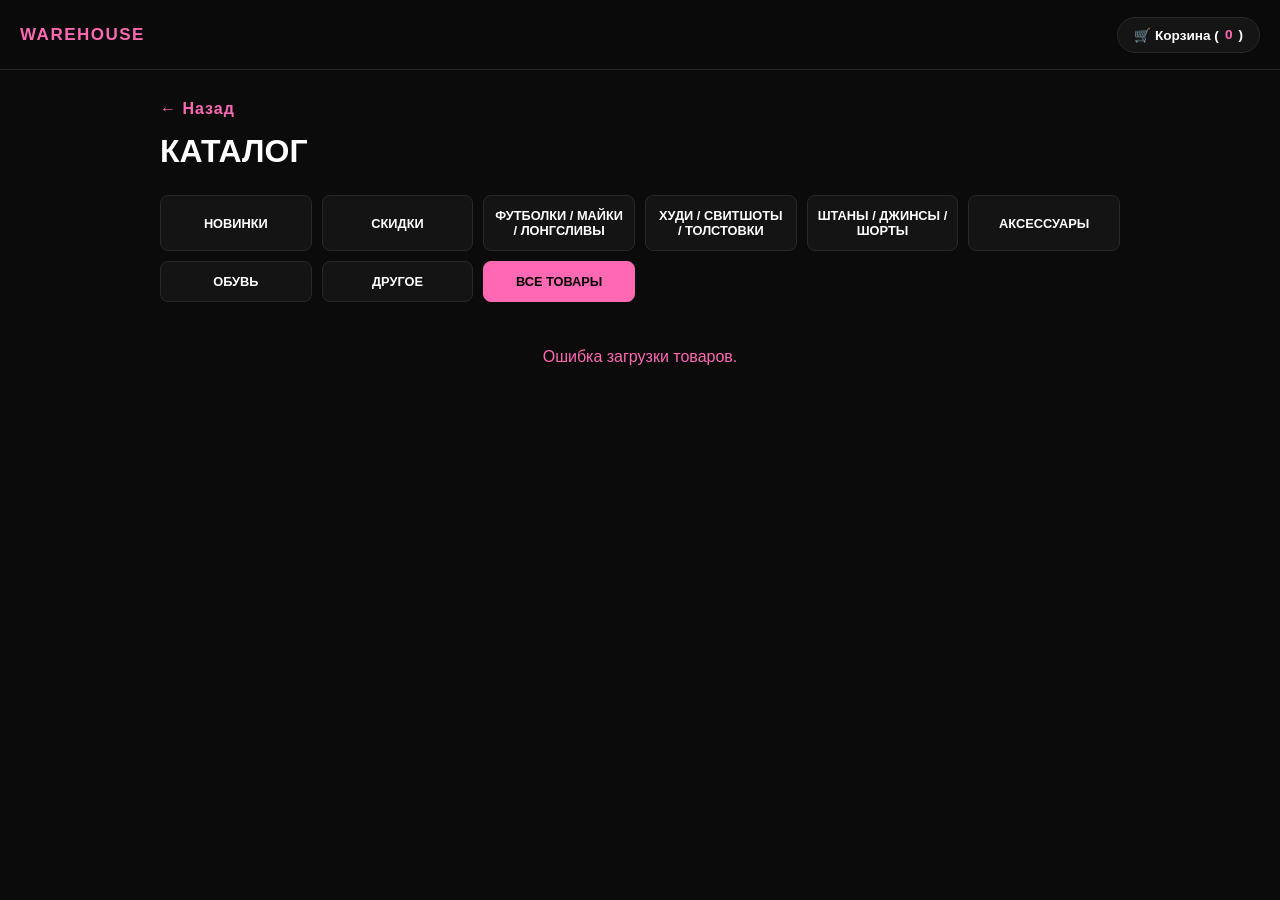
==== catalog.html @ ce122800 "Add files via upload" ====
<!DOCTYPE html>
<html lang="ru">

<head>
    <meta charset="UTF-8">
    <meta name="viewport" content="width=device-width, initial-scale=1.0">
    <title>Каталог — WAREHOUSE by bethGMO</title>
    <link rel="stylesheet" href="css/catalog.css">
</head>

<body>

    <header class="header">
        <a href="index.html" class="logo">
            WAREHOUSE
        </a>

        <button id="cart-trigger" class="cart-btn">
            🛒 Корзина (<span id="cart-count">0</span>)
        </button>
    </header>

    <main>
        <section class="catalog-page">
            <a href="index.html" class="back-button">
                ← Назад
            </a>

            <div class="catalog-title">
                <h1>Каталог</h1>
            </div>

            <div class="categories-grid">
                <a href="catalog.html?category=new" class="category-btn" data-cat="new">НОВИНКИ</a>
                <a href="catalog.html?category=sale" class="category-btn" data-cat="sale">СКИДКИ</a>
                <a href="catalog.html?category=tshirts" class="category-btn" data-cat="tshirts">ФУТБОЛКИ / МАЙКИ / ЛОНГСЛИВЫ</a>
                <a href="catalog.html?category=hoodies" class="category-btn" data-cat="hoodies">ХУДИ / СВИТШОТЫ / ТОЛСТОВКИ</a>
                <a href="catalog.html?category=pants" class="category-btn" data-cat="pants">ШТАНЫ / ДЖИНСЫ / ШОРТЫ</a>
                <a href="catalog.html?category=accessories" class="category-btn" data-cat="accessories">АКСЕССУАРЫ</a>
                <a href="catalog.html?category=shoes" class="category-btn" data-cat="shoes">ОБУВЬ</a>
                <a href="catalog.html?category=other" class="category-btn" data-cat="other">ДРУГОЕ</a>
                <a href="catalog.html?category=all" class="category-btn" data-cat="all">ВСЕ ТОВАРЫ</a>
            </div>

            <div class="products" id="products"></div>
        </section>
    </main>

    <!-- Всплывашка товара с галереей -->
    <div id="product-modal" class="modal-overlay">
        <div class="modal-content">
            <button class="modal-close">&times;</button>
            
            <div class="modal-body">
                <div class="modal-image-box">
                    <button class="nav-arrow prev" onclick="prevImage()">&#10094;</button>
                    <img id="modal-img" src="" alt="Товар">
                    <button class="nav-arrow next" onclick="nextImage()">&#10095;</button>
                    <span id="gallery-counter" class="gallery-counter">1 / 1</span>
                </div>
                
                <div class="modal-details">
                    <span class="modal-tag">В НАЛИЧИИ</span>
                    <h2 id="modal-title" class="modal-title">Название товара</h2>
                    <div id="modal-price" class="modal-price">0 ₽</div>
                    
                    <div class="modal-info-grid">
                        <div class="info-item">
                            <span class="info-label">Размер</span>
                            <span id="modal-size" class="info-value">-</span>
                        </div>
                        <div class="info-item">
                            <span class="info-label">Замеры (Д/Ш)</span>
                            <span id="modal-measurements" class="info-value">-</span>
                        </div>
                    </div>

                    <div class="modal-description-box">
                        <span class="info-label">Описание</span>
                        <p id="modal-desc">Описание отсутствует</p>
                    </div>

                    <button id="modal-buy-btn" class="modal-buy-btn">ДОБАВИТЬ В КОРЗИНУ</button>
                </div>
            </div>
        </div>
    </div>

    <!-- МОДАЛЬНОЕ ОКНО КОРЗИНЫ -->
    <div id="cart-modal" class="modal-overlay">
        <div class="modal-content cart-modal-content">
            <button id="cart-close" class="modal-close">&times;</button>
            <h2 class="cart-modal-title">Ваша корзина</h2>
            
            <div id="cart-items-list" class="cart-items-container"></div>

            <div id="cart-footer" class="cart-footer">
                <div class="cart-total-row">
                    <span>Итого к оплате:</span>
                    <span id="cart-total-price">0 ₽</span>
                </div>

                <div class="cart-form">
                    <input type="text" id="cart-fio" placeholder="ФИО получателя" class="cart-input" required>
                    <input type="tel" id="cart-phone" placeholder="Номер телефона" class="cart-input" required>
                    <input type="text" id="cart-tg" placeholder="Telegram (@username)" class="cart-input" required>

                    <select id="cart-delivery" class="cart-input" onchange="toggleAddressField()">
                        <option value="Самовывоз">Самовывоз</option>
                        <option value="Доставка">Доставка</option>
                    </select>

                    <input type="text" id="cart-address" placeholder="Адрес доставки" class="cart-input" style="display:none;">

                    <select id="cart-payment" class="cart-input">
                        <option value="Перевод">Перевод на карту</option>
                        <option value="Наличные">Наличные при получении</option>
                        <option value="СБП">СБП</option>
                    </select>

                    <textarea id="cart-comment" placeholder="Комментарий к заказу (необязательно)" class="cart-input cart-textarea"></textarea>

                    <button id="checkout-btn" onclick="checkoutOrder()" class="modal-buy-btn checkout-btn">ОФОРМИТЬ ЗАКАЗ</button>
                </div>
            </div>
        </div>
    </div>

    <script src="js/catalog.js"></script>
</body>
</html>
---- css/catalog.css ----
* {
    box-sizing: border-box;
}

body {
    margin: 0;
    background: #0b0b0b;
    color: #ffffff;
    font-family: Arial, Helvetica, sans-serif;
}

/* HEADER */
.header {
    height: 70px;
    padding: 0 20px;
    display: flex;
    align-items: center;
    justify-content: space-between;
    border-bottom: 1px solid #292929;
    position: sticky;
    top: 0;
    background: rgba(11, 11, 11, 0.9);
    backdrop-filter: blur(10px);
    z-index: 10;
}

.logo {
    color: hotpink;
    font-size: 17px;
    font-weight: 800;
    text-decoration: none;
    letter-spacing: 1.5px;
    transition: color 0.4s ease;
}

.logo:hover {
    color: #ffffff;
}

/* Кнопка корзины в шапке */
.cart-btn {
    background: #151515;
    border: 1px solid #292929;
    color: #fff;
    padding: 9px 16px;
    border-radius: 20px;
    font-size: 0.85rem;
    font-weight: bold;
    cursor: pointer;
    transition: all 0.2s ease;
    display: flex;
    align-items: center;
    gap: 6px;
}

.cart-btn:hover {
    border-color: hotpink;
    background: #1f1f1f;
}

#cart-count {
    color: hotpink;
}

/* MAIN & PAGE STYLES */
main {
    width: 100%;
    max-width: 1000px;
    margin: 0 auto;
    padding: 0 20px 100px;
}

.catalog-page {
    padding: 30px 0;
}

.back-button {
    color: hotpink;
    font-size: 16px;
    font-weight: bold;
    text-decoration: none;
    letter-spacing: 1px;
    transition: color 0.3s ease;
}

.back-button:hover {
    color: #ffffff;
}

.catalog-title h1 {
    font-size: 2rem;
    margin: 15px 0 25px 0;
    text-transform: uppercase;
}

/* Сетка категорий */
.categories-grid {
    display: grid;
    grid-template-columns: repeat(auto-fit, minmax(140px, 1fr));
    gap: 10px;
    margin-bottom: 30px;
}

.category-btn {
    display: flex;
    align-items: center;
    justify-content: center;
    text-align: center;
    background-color: #141414;
    color: #fff;
    border: 1px solid #282828;
    padding: 12px 10px;
    border-radius: 8px;
    text-decoration: none;
    font-weight: bold;
    font-size: 0.8rem;
    transition: all 0.2s ease;
    text-transform: uppercase;
}

.category-btn:hover {
    border-color: hotpink;
    transform: translateY(-2px);
}

.category-btn.active {
    background-color: hotpink;
    color: #000;
    border-color: hotpink;
}

/* Сетка товаров */
#products {
    display: grid;
    grid-template-columns: repeat(auto-fill, minmax(200px, 1fr));
    gap: 16px;
}

.product-card {
    background-color: #121212;
    border: 1px solid #262626;
    border-radius: 12px;
    overflow: hidden;
    display: flex;
    flex-direction: column;
    justify-content: space-between;
    transition: transform 0.2s ease, border-color 0.2s ease, box-shadow 0.2s ease;
    cursor: pointer;
}

.product-card:hover {
    transform: translateY(-3px);
    border-color: hotpink;
    box-shadow: 0 8px 24px rgba(255, 105, 180, 0.12);
}

.product-image-wrap {
    position: relative;
    width: 100%;
    aspect-ratio: 1 / 1;
    background-color: #1a1a1a;
    overflow: hidden;
}

.product-img {
    width: 100%;
    height: 100%;
    object-fit: cover;
    display: block;
    transition: transform 0.3s ease;
}

.product-card:hover .product-img {
    transform: scale(1.05);
}

.product-badge {
    position: absolute;
    top: 8px;
    right: 8px;
    background: rgba(0, 0, 0, 0.8);
    color: #fff;
    border: 1px solid rgba(255, 255, 255, 0.15);
    font-size: 0.7rem;
    font-weight: bold;
    padding: 3px 7px;
    border-radius: 6px;
    backdrop-filter: blur(4px);
}

.product-details {
    padding: 12px;
    display: flex;
    flex-direction: column;
    flex-grow: 1;
    justify-content: space-between;
}

.product-title {
    font-size: 0.9rem;
    font-weight: 600;
    color: #eee;
    margin: 0 0 4px 0;
    text-transform: uppercase;
    display: -webkit-box;
    display: box;
    -webkit-line-clamp: 2;
    line-clamp: 2;
    -webkit-box-orient: vertical;
    box-orient: vertical;
    overflow: hidden;
}

.product-measurements {
    font-size: 0.75rem;
    color: #777;
    margin: 0 0 10px 0;
}
.product-bottom {
    display: flex;
    align-items: center;
    justify-content: space-between;
    margin-top: 8px;
}

.product-price {
    font-size: 1.1rem;
    font-weight: 800;
    color: hotpink;
}

.buy-btn {
    background-color: #1f1f1f;
    color: #fff;
    border: 1px solid #333;
    padding: 7px 12px;
    border-radius: 6px;
    font-size: 0.75rem;
    font-weight: bold;
    cursor: pointer;
    transition: all 0.2s ease;
}

.product-card:hover .buy-btn {
    background-color: hotpink;
    border-color: hotpink;
    color: #000;
}

/* МОДАЛЬНЫЕ ОКНА */
.modal-overlay {
    position: fixed;
    top: 0;
    left: 0;
    width: 100%;
    height: 100%;
    background: rgba(0, 0, 0, 0.85);
    backdrop-filter: blur(8px);
    display: flex;
    align-items: center;
    justify-content: center;
    opacity: 0;
    pointer-events: none;
    transition: opacity 0.3s ease;
    z-index: 9999;
    padding: 15px;
}

.modal-overlay.active {
    opacity: 1;
    pointer-events: all;
}

.modal-content {
    background: #111;
    border: 1px solid #282828;
    border-radius: 16px;
    max-width: 650px;
    width: 100%;
    position: relative;
    overflow: hidden;
    color: #fff;
    box-shadow: 0 20px 40px rgba(0,0,0,0.8);
}

.modal-close {
    position: absolute;
    top: 12px;
    right: 16px;
    background: none;
    border: none;
    color: #888;
    font-size: 28px;
    cursor: pointer;
    z-index: 10;
}

.modal-close:hover {
    color: hotpink;
}

.modal-body {
    display: grid;
    grid-template-columns: 1fr 1fr;
    gap: 20px;
    padding: 24px;
}

.modal-image-box {
    position: relative;
    display: flex;
    align-items: center;
    justify-content: center;
}

.modal-image-box img {
    width: 100%;
    height: 100%;
    max-height: 320px;
    object-fit: cover;
    border-radius: 12px;
    border: 1px solid #222;
}

.nav-arrow {
    position: absolute;
    top: 50%;
    transform: translateY(-50%);
    background: rgba(0, 0, 0, 0.6);
    color: #fff;
    border: none;
    padding: 8px 12px;
    font-size: 16px;
    cursor: pointer;
    border-radius: 6px;
    transition: background 0.2s;
}

.nav-arrow:hover {
    background: hotpink;
    color: #000;
}

.nav-arrow.prev { left: 8px; }
.nav-arrow.next { right: 8px; }

.gallery-counter {
    position: absolute;
    bottom: 8px;
    background: rgba(0, 0, 0, 0.7);
    color: #fff;
    font-size: 0.75rem;
    padding: 2px 8px;
    border-radius: 10px;
}

.modal-details {
    display: flex;
    flex-direction: column;
    justify-content: space-between;
}

.modal-tag {
    font-size: 10px;
    font-weight: bold;
    color: #000;
    background: hotpink;
    padding: 3px 8px;
    border-radius: 4px;
    width: fit-content;
}

.modal-title {
    font-size: 1.3rem;
    margin: 8px 0;
    text-transform: uppercase;
}

.modal-price {
    font-size: 1.5rem;
    font-weight: bold;
    color: #fff;
    margin-bottom: 12px;
}

.modal-info-grid {
    display: grid;
    grid-template-columns: 1fr 1fr;
    gap: 10px;
    background: #181818;
    padding: 10px;
    border-radius: 8px;
    margin-bottom: 12px;
}

.info-label {
    font-size: 0.7rem;
    color: #777;
    display: block;
    text-transform: uppercase;
}

.info-value {
    font-size: 0.9rem;
    font-weight: bold;
}

.modal-description-box p {
    font-size: 0.8rem;
    color: #bbb;
    margin-top: 4px;
}

.modal-buy-btn {
    background: hotpink;
    color: #000;
    border: none;
    padding: 13px;
    font-weight: bold;
    font-size: 0.9rem;
    border-radius: 8px;
    cursor: pointer;
    text-transform: uppercase;
    transition: transform 0.1s, background 0.2s;
    width: 100%;
}

.modal-buy-btn:hover {
    background: #ff52a1;
}

/* СТИЛИ МОДАЛКИ КОРЗИНЫ */
.cart-modal-content {
    max-width: 440px;
    padding: 24px;
}

.cart-modal-title {
    margin: 0 0 16px 0;
    font-size: 1.3rem;
}

.cart-items-container {
    max-height: 260px;
    overflow-y: auto;
    margin-bottom: 16px;
}
.cart-item {
    display: flex;
    align-items: center;
    justify-content: space-between;
    background: #181818;
    padding: 10px;
    border-radius: 8px;
    margin-bottom: 10px;
    border: 1px solid #252525;
}

.cart-item-info {
    display: flex;
    align-items: center;
    gap: 10px;
}

.cart-item-img {
    width: 44px;
    height: 44px;
    object-fit: cover;
    border-radius: 6px;
}

.cart-item-title {
    color: #fff;
    font-size: 13px;
    font-weight: bold;
}

.cart-item-sub {
    color: #888;
    font-size: 12px;
}

.cart-remove-btn {
    background: transparent;
    border: none;
    color: hotpink;
    font-size: 16px;
    cursor: pointer;
}

.cart-footer {
    border-top: 1px solid #252525;
    padding-top: 14px;
}

.cart-total-row {
    display: flex;
    justify-content: space-between;
    font-size: 1.1rem;
    font-weight: bold;
    margin-bottom: 14px;
}

.cart-input {
    width: 100%;
    padding: 10px 12px;
    border-radius: 8px;
    border: 1px solid #333;
    background: #181818;
    color: #fff;
    margin-bottom: 10px;
    box-sizing: border-box;
    outline: none;
}

.cart-input:focus {
    border-color: hotpink;
}

.cart-textarea {
    height: 55px;
    resize: none;
}

@media (max-width: 600px) {
    .modal-body {
        grid-template-columns: 1fr;
    }
}
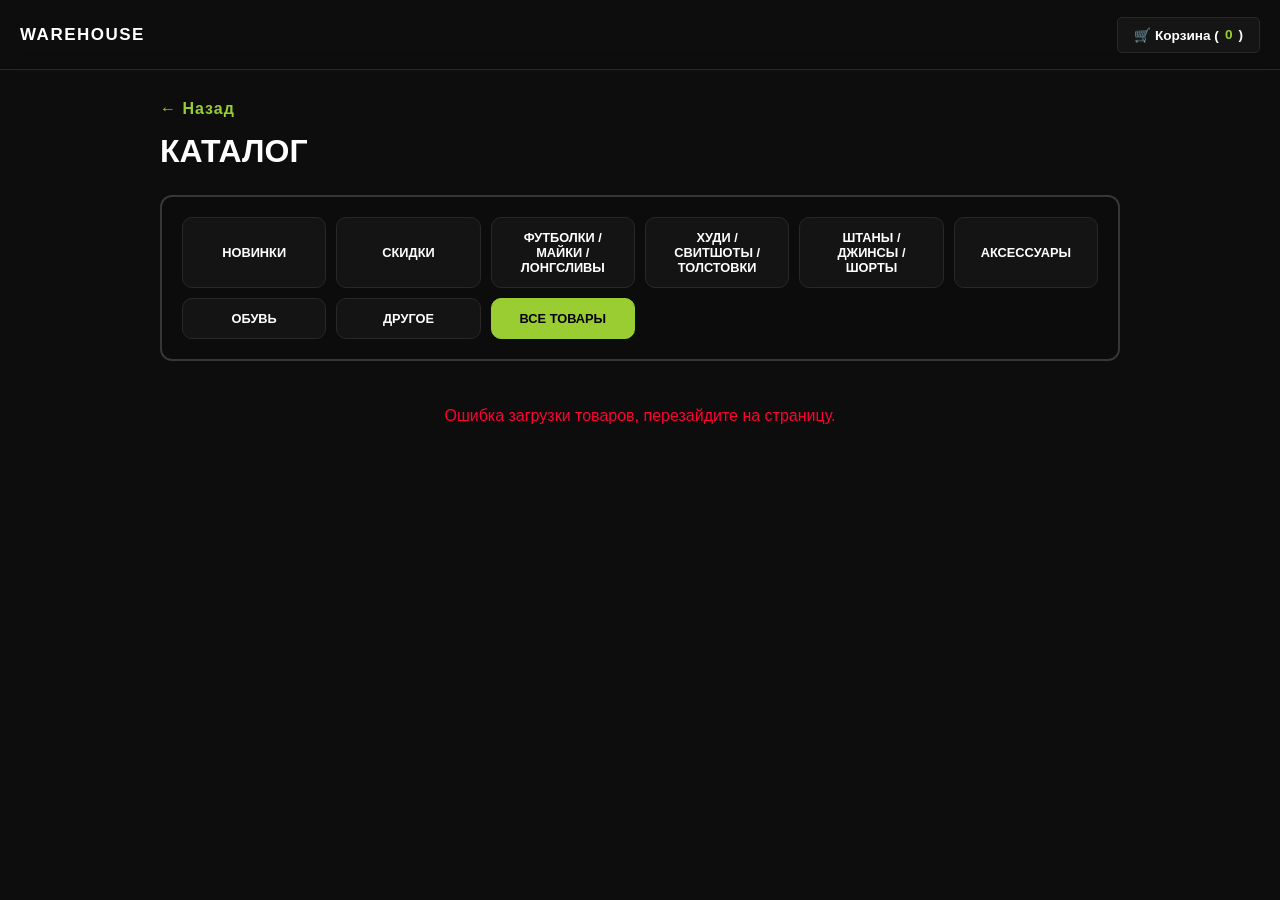
==== commit 6ae7970d: "Add files via upload" ====
--- a/catalog.html
+++ b/catalog.html
@@ -6,6 +6,17 @@
     <meta name="viewport" content="width=device-width, initial-scale=1.0">
     <title>Каталог — WAREHOUSE by bethGMO</title>
     <link rel="stylesheet" href="css/catalog.css">
+    
+    <style>
+    body {    
+        background-image: url('fon2.png'); 
+        background-size: cover;
+        background-position: center center;
+        background-repeat: no-repeat;
+        background-attachment: fixed;
+        background-color: #0d0d0d;
+    }
+    </style>
 </head>
 
 <body>
@@ -46,7 +57,6 @@
         </section>
     </main>
 
-    <!-- Всплывашка товара с галереей -->
     <div id="product-modal" class="modal-overlay">
         <div class="modal-content">
             <button class="modal-close">&times;</button>
@@ -86,7 +96,6 @@
         </div>
     </div>
 
-    <!-- МОДАЛЬНОЕ ОКНО КОРЗИНЫ -->
     <div id="cart-modal" class="modal-overlay">
         <div class="modal-content cart-modal-content">
             <button id="cart-close" class="modal-close">&times;</button>
--- a/css/catalog.css
+++ b/css/catalog.css
@@ -4,12 +4,12 @@
 
 body {
     margin: 0;
-    background: #0b0b0b;
+    background: #0d0d0d;
     color: #ffffff;
     font-family: Arial, Helvetica, sans-serif;
 }
 
-/* HEADER */
+/* HEADER (Полностью аналогично главной странице) */
 .header {
     height: 70px;
     padding: 0 20px;
@@ -19,13 +19,14 @@
     border-bottom: 1px solid #292929;
     position: sticky;
     top: 0;
-    background: rgba(11, 11, 11, 0.9);
+    background: rgba(87, 194, 45, 0);
     backdrop-filter: blur(10px);
+    -webkit-backdrop-filter: blur(10px);
     z-index: 10;
 }
 
 .logo {
-    color: hotpink;
+    color: white;
     font-size: 17px;
     font-weight: 800;
     text-decoration: none;
@@ -34,7 +35,7 @@
 }
 
 .logo:hover {
-    color: #ffffff;
+    color: yellowgreen;
 }
 
 /* Кнопка корзины в шапке */
@@ -43,7 +44,7 @@
     border: 1px solid #292929;
     color: #fff;
     padding: 9px 16px;
-    border-radius: 20px;
+    border-radius: 5px;
     font-size: 0.85rem;
     font-weight: bold;
     cursor: pointer;
@@ -54,12 +55,12 @@
 }
 
 .cart-btn:hover {
-    border-color: hotpink;
+    border-color: yellowgreen;
     background: #1f1f1f;
 }
 
 #cart-count {
-    color: hotpink;
+    color: yellowgreen;
 }
 
 /* MAIN & PAGE STYLES */
@@ -72,10 +73,11 @@
 
 .catalog-page {
     padding: 30px 0;
+    
 }
 
 .back-button {
-    color: hotpink;
+    color: yellowgreen;
     font-size: 16px;
     font-weight: bold;
     text-decoration: none;
@@ -91,14 +93,26 @@
     font-size: 2rem;
     margin: 15px 0 25px 0;
     text-transform: uppercase;
-}
-
-/* Сетка категорий */
+    font-weight: 700;
+}
+
+/* Сетка категорий (в стиле кнопок с главной) */
 .categories-grid {
     display: grid;
     grid-template-columns: repeat(auto-fit, minmax(140px, 1fr));
     gap: 10px;
     margin-bottom: 30px;
+            /* 1. Главное свойство — блюрит всё, что находится ЗА этим блоком */
+    backdrop-filter: blur(5px); 
+    -webkit-backdrop-filter: blur(10px); /* Для Safari и WebKit */
+
+    /* 2. Полупрозрачный цвет фона (обязательно!), иначе размытие не будет видно */
+    background-color: rgba(13, 13, 13, 0.214); /* Темная плашка (60% прозрачности) */
+
+    /* 3. Опционально: эффектная неоновая или тонкая рамка */
+    border: 2px solid rgba(255, 255, 255, 0.178);
+    border-radius: 12px;
+    padding: 20px;
 }
 
 .category-btn {
@@ -110,7 +124,7 @@
     color: #fff;
     border: 1px solid #282828;
     padding: 12px 10px;
-    border-radius: 8px;
+    border-radius: 10px;
     text-decoration: none;
     font-weight: bold;
     font-size: 0.8rem;
@@ -119,17 +133,18 @@
 }
 
 .category-btn:hover {
-    border-color: hotpink;
+    background-color: #1f1f1f;
+    border-color: yellowgreen;
     transform: translateY(-2px);
 }
 
 .category-btn.active {
-    background-color: hotpink;
+    background-color: yellowgreen;
     color: #000;
-    border-color: hotpink;
-}
-
-/* Сетка товаров */
+    border-color: yellowgreen;
+}
+
+/* Сетка товаров с эффектом стекла */
 #products {
     display: grid;
     grid-template-columns: repeat(auto-fill, minmax(200px, 1fr));
@@ -137,8 +152,10 @@
 }
 
 .product-card {
-    background-color: #121212;
-    border: 1px solid #262626;
+    background-color: rgba(20, 20, 20, 0.51);
+    backdrop-filter: blur(8px);
+    -webkit-backdrop-filter: blur(8px);
+    border: 1px solid #282828;
     border-radius: 12px;
     overflow: hidden;
     display: flex;
@@ -150,8 +167,8 @@
 
 .product-card:hover {
     transform: translateY(-3px);
-    border-color: hotpink;
-    box-shadow: 0 8px 24px rgba(255, 105, 180, 0.12);
+    border-color: yellowgreen;
+    box-shadow: 0 8px 24px rgba(154, 205, 50, 0.2);
 }
 
 .product-image-wrap {
@@ -178,7 +195,7 @@
     position: absolute;
     top: 8px;
     right: 8px;
-    background: rgba(0, 0, 0, 0.8);
+    background: rgba(0, 0, 0, 0.318);
     color: #fff;
     border: 1px solid rgba(255, 255, 255, 0.15);
     font-size: 0.7rem;
@@ -213,9 +230,10 @@
 
 .product-measurements {
     font-size: 0.75rem;
-    color: #777;
+    color: #888888;
     margin: 0 0 10px 0;
 }
+
 .product-bottom {
     display: flex;
     align-items: center;
@@ -226,13 +244,13 @@
 .product-price {
     font-size: 1.1rem;
     font-weight: 800;
-    color: hotpink;
+    color: yellowgreen;
 }
 
 .buy-btn {
-    background-color: #1f1f1f;
-    color: #fff;
-    border: 1px solid #333;
+    background-color: #151515;
+    color: #fff;
+    border: 1px solid #282828;
     padding: 7px 12px;
     border-radius: 6px;
     font-size: 0.75rem;
@@ -242,12 +260,12 @@
 }
 
 .product-card:hover .buy-btn {
-    background-color: hotpink;
-    border-color: hotpink;
+    background-color: yellowgreen;
+    border-color: yellowgreen;
     color: #000;
 }
 
-/* МОДАЛЬНЫЕ ОКНА */
+/* МОДАЛЬНЫЕ ОКНА И ОВЕРЛЕЙ */
 .modal-overlay {
     position: fixed;
     top: 0;
@@ -255,7 +273,8 @@
     width: 100%;
     height: 100%;
     background: rgba(0, 0, 0, 0.85);
-    backdrop-filter: blur(8px);
+    backdrop-filter: blur(10px);
+    -webkit-backdrop-filter: blur(10px);
     display: flex;
     align-items: center;
     justify-content: center;
@@ -272,7 +291,7 @@
 }
 
 .modal-content {
-    background: #111;
+    background: rgba(18, 18, 18, 0.95);
     border: 1px solid #282828;
     border-radius: 16px;
     max-width: 650px;
@@ -280,7 +299,7 @@
     position: relative;
     overflow: hidden;
     color: #fff;
-    box-shadow: 0 20px 40px rgba(0,0,0,0.8);
+    box-shadow: 0 20px 40px rgba(0, 0, 0, 0.9);
 }
 
 .modal-close {
@@ -296,7 +315,7 @@
 }
 
 .modal-close:hover {
-    color: hotpink;
+    color: yellowgreen;
 }
 
 .modal-body {
@@ -319,7 +338,7 @@
     max-height: 320px;
     object-fit: cover;
     border-radius: 12px;
-    border: 1px solid #222;
+    border: 1px solid #282828;
 }
 
 .nav-arrow {
@@ -333,11 +352,11 @@
     font-size: 16px;
     cursor: pointer;
     border-radius: 6px;
-    transition: background 0.2s;
+    transition: background 0.2s, color 0.2s;
 }
 
 .nav-arrow:hover {
-    background: hotpink;
+    background: yellowgreen;
     color: #000;
 }
 
@@ -364,7 +383,7 @@
     font-size: 10px;
     font-weight: bold;
     color: #000;
-    background: hotpink;
+    background: yellowgreen;
     padding: 3px 8px;
     border-radius: 4px;
     width: fit-content;
@@ -379,7 +398,7 @@
 .modal-price {
     font-size: 1.5rem;
     font-weight: bold;
-    color: #fff;
+    color: yellowgreen;
     margin-bottom: 12px;
 }
 
@@ -387,7 +406,8 @@
     display: grid;
     grid-template-columns: 1fr 1fr;
     gap: 10px;
-    background: #181818;
+    background: #151515;
+    border: 1px solid #252525;
     padding: 10px;
     border-radius: 8px;
     margin-bottom: 12px;
@@ -395,7 +415,7 @@
 
 .info-label {
     font-size: 0.7rem;
-    color: #777;
+    color: #888888;
     display: block;
     text-transform: uppercase;
 }
@@ -412,7 +432,7 @@
 }
 
 .modal-buy-btn {
-    background: hotpink;
+    background: yellowgreen;
     color: #000;
     border: none;
     padding: 13px;
@@ -426,7 +446,7 @@
 }
 
 .modal-buy-btn:hover {
-    background: #ff52a1;
+    background: #a2e036;
 }
 
 /* СТИЛИ МОДАЛКИ КОРЗИНЫ */
@@ -445,11 +465,12 @@
     overflow-y: auto;
     margin-bottom: 16px;
 }
+
 .cart-item {
     display: flex;
     align-items: center;
     justify-content: space-between;
-    background: #181818;
+    background: #151515;
     padding: 10px;
     border-radius: 8px;
     margin-bottom: 10px;
@@ -483,9 +504,13 @@
 .cart-remove-btn {
     background: transparent;
     border: none;
-    color: hotpink;
+    color: yellowgreen;
     font-size: 16px;
     cursor: pointer;
+}
+
+.cart-remove-btn:hover {
+    color: #ff4444;
 }
 
 .cart-footer {
@@ -501,20 +526,25 @@
     margin-bottom: 14px;
 }
 
+#cart-total-price {
+    color: yellowgreen;
+}
+
 .cart-input {
     width: 100%;
     padding: 10px 12px;
     border-radius: 8px;
-    border: 1px solid #333;
-    background: #181818;
+    border: 1px solid #282828;
+    background: #151515;
     color: #fff;
     margin-bottom: 10px;
     box-sizing: border-box;
     outline: none;
+    transition: border-color 0.2s;
 }
 
 .cart-input:focus {
-    border-color: hotpink;
+    border-color: yellowgreen;
 }
 
 .cart-textarea {
@@ -523,6 +553,11 @@
 }
 
 @media (max-width: 600px) {
+    main {
+        padding-left: 15px;
+        padding-right: 15px;
+    }
+
     .modal-body {
         grid-template-columns: 1fr;
     }
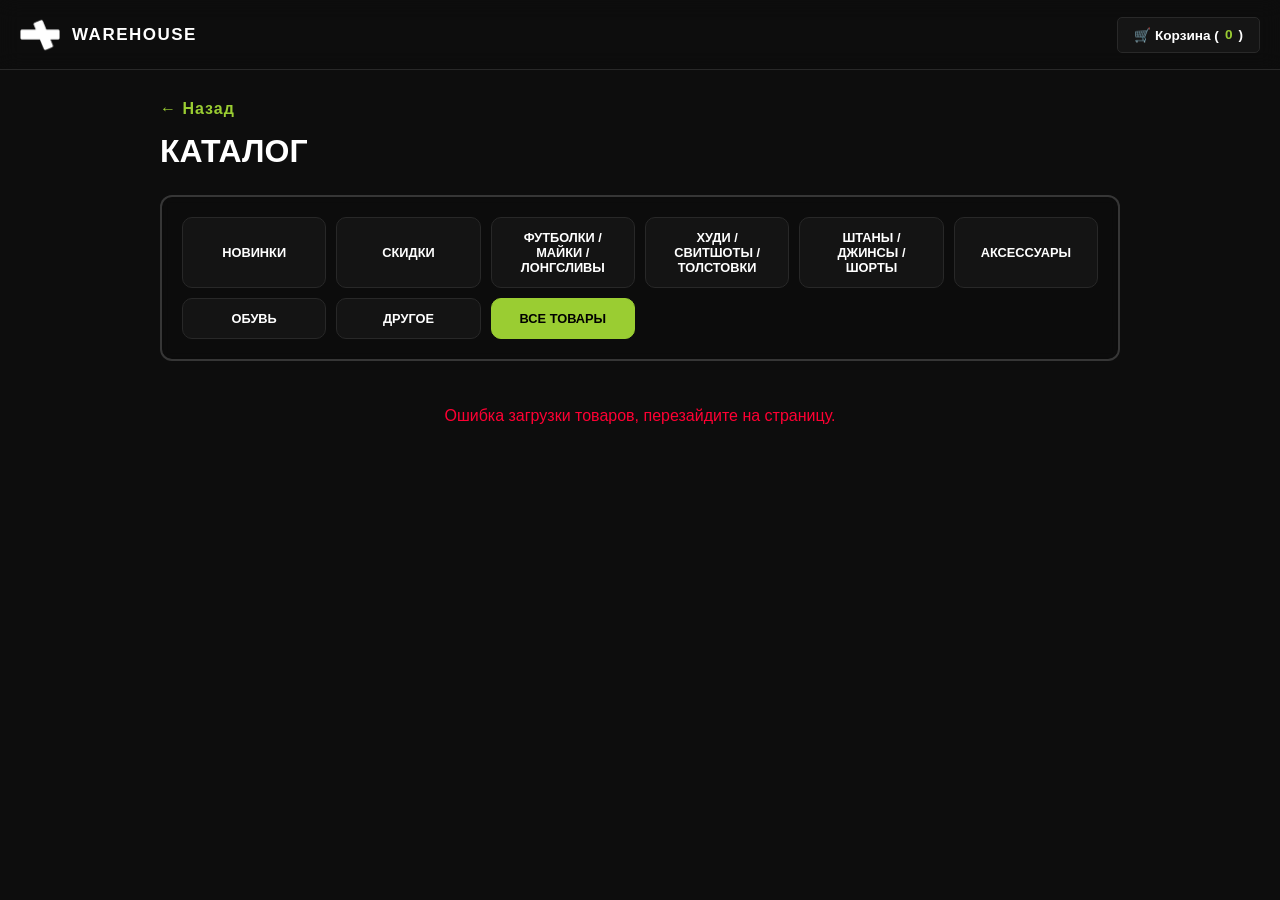
==== commit 743dfb95: "Add files via upload" ====
--- a/catalog.html
+++ b/catalog.html
@@ -22,9 +22,7 @@
 <body>
 
     <header class="header">
-        <a href="index.html" class="logo">
-            WAREHOUSE
-        </a>
+        <a href="index.html" class="logo"><img src="warehouse.png" class="pic-logo"> WAREHOUSE</a>
 
         <button id="cart-trigger" class="cart-btn">
             🛒 Корзина (<span id="cart-count">0</span>)
--- a/css/catalog.css
+++ b/css/catalog.css
@@ -32,10 +32,23 @@
     text-decoration: none;
     letter-spacing: 1.5px;
     transition: color 0.4s ease;
-}
+    display: inline-flex;    /* Выравнивает текст и картинку строго по одной линии */
+    align-items: center;     /* Центрирует картинку по вертикали относительно текста */
+    gap: 12px;                /* Делает аккуратный отступ между текстом и картинкой */
+    text-decoration: none;   /* Убирает подчеркивание у ссылки */
+}
+
 
 .logo:hover {
     color: yellowgreen;
+}
+
+
+
+.pic-logo{
+    height: 40px;             /* Картинка автоматически станет высотой с текущий размер шрифта текста */
+    width: auto;             /* Пропорции картинки не исказятся */
+    object-fit: contain;
 }
 
 /* Кнопка корзины в шапке */
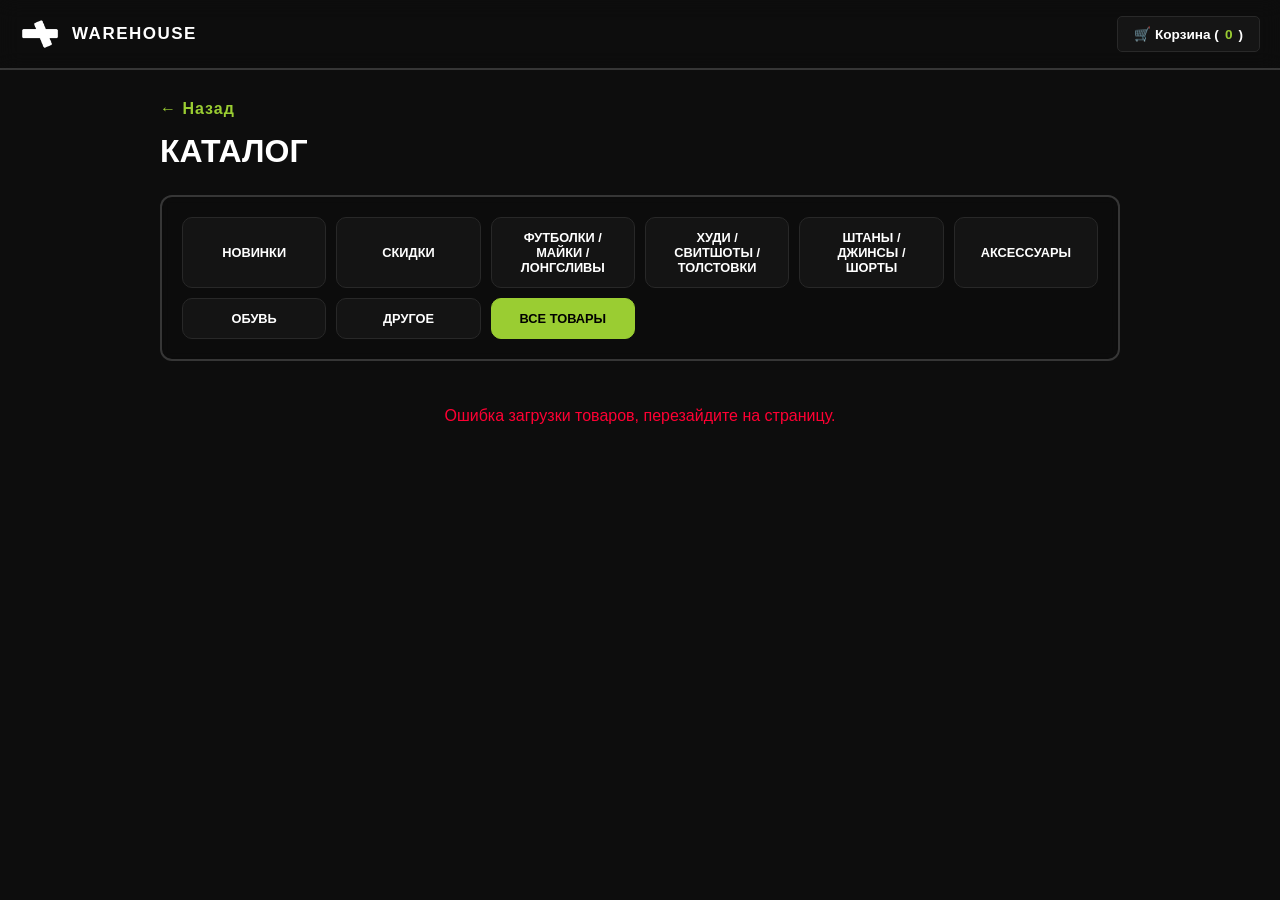
==== commit 89ff1f40: "Add files via upload" ====
--- a/catalog.html
+++ b/catalog.html
@@ -17,6 +17,7 @@
         background-color: #0d0d0d;
     }
     </style>
+    <link rel="icon" type="image/png" href="warehouse.png">
 </head>
 
 <body>
@@ -108,24 +109,28 @@
                 </div>
 
                 <div class="cart-form">
-                    <input type="text" id="cart-fio" placeholder="ФИО получателя" class="cart-input" required>
                     <input type="tel" id="cart-phone" placeholder="Номер телефона" class="cart-input" required>
                     <input type="text" id="cart-tg" placeholder="Telegram (@username)" class="cart-input" required>
 
-                    <select id="cart-delivery" class="cart-input" onchange="toggleAddressField()">
-                        <option value="Самовывоз">Самовывоз</option>
-                        <option value="Доставка">Доставка</option>
-                    </select>
 
-                    <input type="text" id="cart-address" placeholder="Адрес доставки" class="cart-input" style="display:none;">
-
+                    <input type="text" id="cart-address" placeholder="Адрес доставки" class="cart-input" required>
+                    
+                    <p class="payment-note">(Оплата производится после получения и проверки заказа)</p>
                     <select id="cart-payment" class="cart-input">
                         <option value="Перевод">Перевод на карту</option>
                         <option value="Наличные">Наличные при получении</option>
-                        <option value="СБП">СБП</option>
+                        <option value="СБП QR/ссылка">СБП</option>
                     </select>
 
                     <textarea id="cart-comment" placeholder="Комментарий к заказу (необязательно)" class="cart-input cart-textarea"></textarea>
+
+                    <label class="consent-label">
+                        <input type="checkbox" id="personal-data-consent">
+                        <span>
+                            Я ознакомился(ась) и согласен(на) с
+                            <a href="consent.html" target="_blank">условиями обработки персональных данных</a>
+                        </span>
+                    </label>
 
                     <button id="checkout-btn" onclick="checkoutOrder()" class="modal-buy-btn checkout-btn">ОФОРМИТЬ ЗАКАЗ</button>
                 </div>
--- a/css/catalog.css
+++ b/css/catalog.css
@@ -16,7 +16,7 @@
     display: flex;
     align-items: center;
     justify-content: space-between;
-    border-bottom: 1px solid #292929;
+    border-bottom: 2px solid rgba(255, 255, 255, 0.178);
     position: sticky;
     top: 0;
     background: rgba(87, 194, 45, 0);
@@ -565,6 +565,102 @@
     resize: none;
 }
 
+.payment-note{
+    font-size: 12px;
+    color: #888;
+    margin: 0 0 7px 4px;
+}
+
+/* СТРАНИЦА СОГЛАСИЯ НА ОБРАБОТКУ ПЕРСОНАЛЬНЫХ ДАННЫХ */
+
+.consent-page {
+    max-width: 800px;
+    margin: 0 auto;
+    padding: 40px 20px 80px;
+}
+
+.consent-container {
+    background-color: rgba(20, 20, 20, 0.75);
+    backdrop-filter: blur(8px);
+    -webkit-backdrop-filter: blur(8px);
+    border: 1px solid #282828;
+    border-radius: 12px;
+    padding: 30px;
+}
+
+.consent-container h1 {
+    font-size: 1.7rem;
+    margin: 0 0 25px;
+    text-transform: uppercase;
+}
+
+.consent-container h2 {
+    font-size: 1.1rem;
+    margin: 25px 0 10px;
+    color: yellowgreen;
+}
+
+.consent-container p,
+.consent-container li {
+    color: #bbb;
+    font-size: 0.9rem;
+    line-height: 1.6;
+}
+
+.consent-container ul {
+    padding-left: 20px;
+}
+
+.consent-back {
+    display: inline-block;
+    margin-bottom: 20px;
+    color: yellowgreen;
+    text-decoration: none;
+    font-weight: bold;
+    font-size: 0.9rem;
+}
+
+.consent-back:hover {
+    color: #fff;
+}
+
+.consent-link {
+    color: yellowgreen;
+    text-decoration: underline;
+    transition: color 0.2s ease;
+}
+
+.consent-link:hover {
+    color: #fff;
+}
+
+.consent-label {
+    display: flex;
+    align-items: flex-start;
+    gap: 9px;
+    margin: 2px 0 12px 0;
+    color: #888;
+    font-size: 0.75rem;
+    line-height: 1.4;
+    cursor: pointer;
+}
+
+.consent-label input {
+    margin-top: 2px;
+    accent-color: yellowgreen;
+    cursor: pointer;
+    flex-shrink: 0;
+}
+
+.consent-label a {
+    color: yellowgreen;
+    text-decoration: none;
+}
+
+.consent-label a:hover {
+    text-decoration: underline;
+}
+
 @media (max-width: 600px) {
     main {
         padding-left: 15px;
